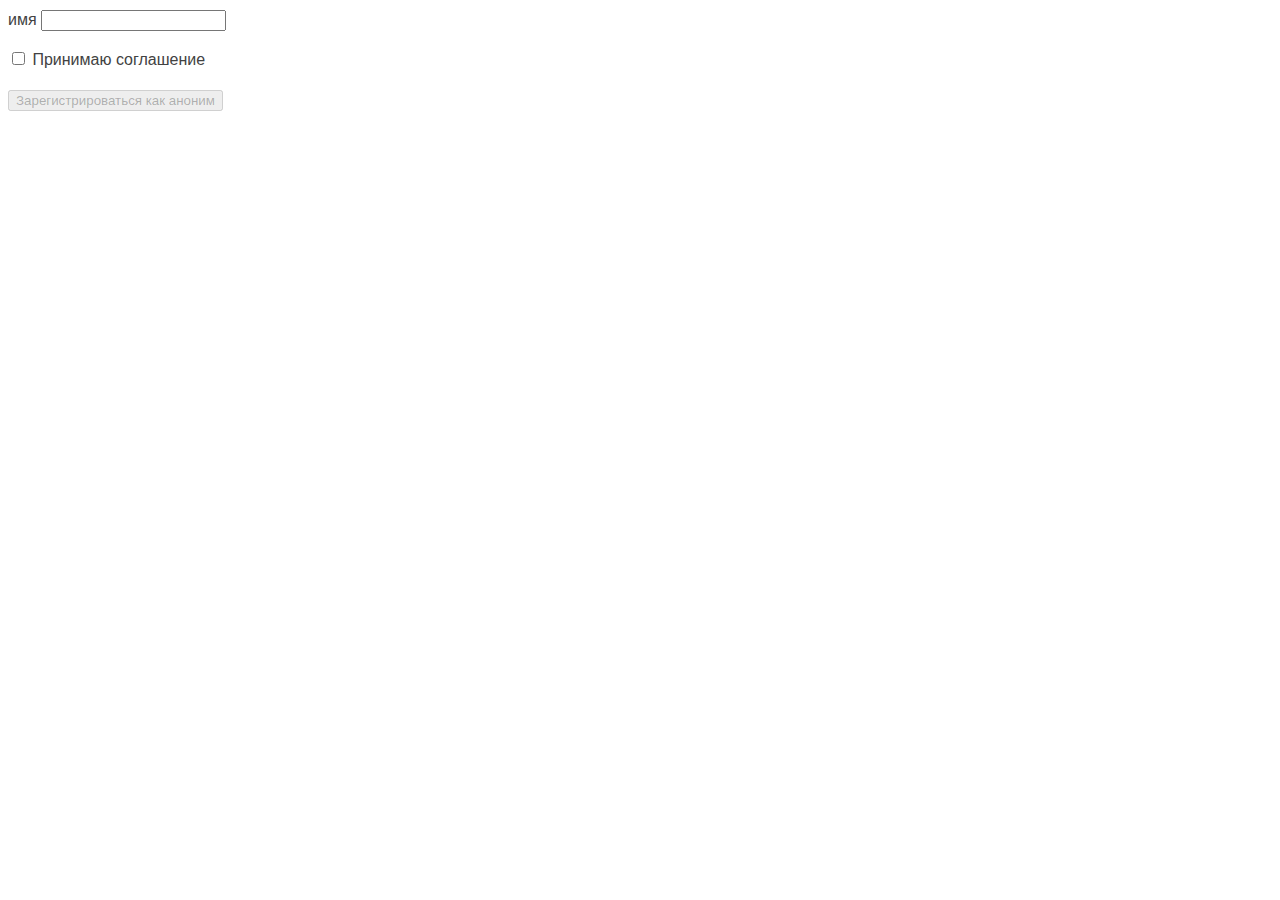
==== repeta.html @ 4fb0a94a "task 5 done" ====
<!DOCTYPE html>
<html lang="ru">
  <head>
    <meta charset="UTF-8" />
    <meta http-equiv="X-UA-Compatible" content="IE=edge" />
    <meta name="viewport" content="width=device-width, initial-scale=1.0" />
    <title>repeta</title>
    <style>
      body {
        font-family: -apple-system, BlinkMacSystemFont, 'Segoe UI', Roboto,
          Oxygen, Ubuntu, Cantarell, 'Open Sans', 'Helvetica Neue', sans-serif;
        background-color: #fff;
        color: #424242;
        line-height: 1.5;
      }
    </style>
  </head>
  <body>



<!-- 01<button type="button" class="js-target-btn">Целевая кнопка</button>
<button type="button" class="js-add-listener">Добавить слушателя</button>
<button type="button" class="js-remove-listener">снять слушателя</button> -->



<!-- 02<form class ="js-register-form" autocomplete="off">
  <div role="group">
    <label>
      Почта
      <input type="email" name="email" />
      </label>
      <label>
        Пароль
        <input name="password" type="password" />
    </label>
  </div>

  <br/>
  <div role="group">
    <b>Тип подписки:</b>
    <label>
      <input type="radio" name="subscription" value="free" />
      free
    </label>
    <label>
      <input type="radio" name="subscription" value="basic" />
      basic
    </label>
    <label>
      <input type="radio" name="subscription" value="pro" />
      pro
    </label>        
  </div>

  <br/>
  <button type="submit">Зарегистрироваться</button>
</form> -->


<!-- //03 -->
<label>
  имя
  <input type="text" class="js-input" />
</label>
<p>
  <label>
  <input type="checkbox" class="js-license" />
  Принимаю соглашение
</label>
</p>
<button type="submit" disabled class="js-button">
Зарегистрироваться как <span>аноним</span>
</button>


    <script src="js/repeta.js" type="module"></script>
  </body>
</html>
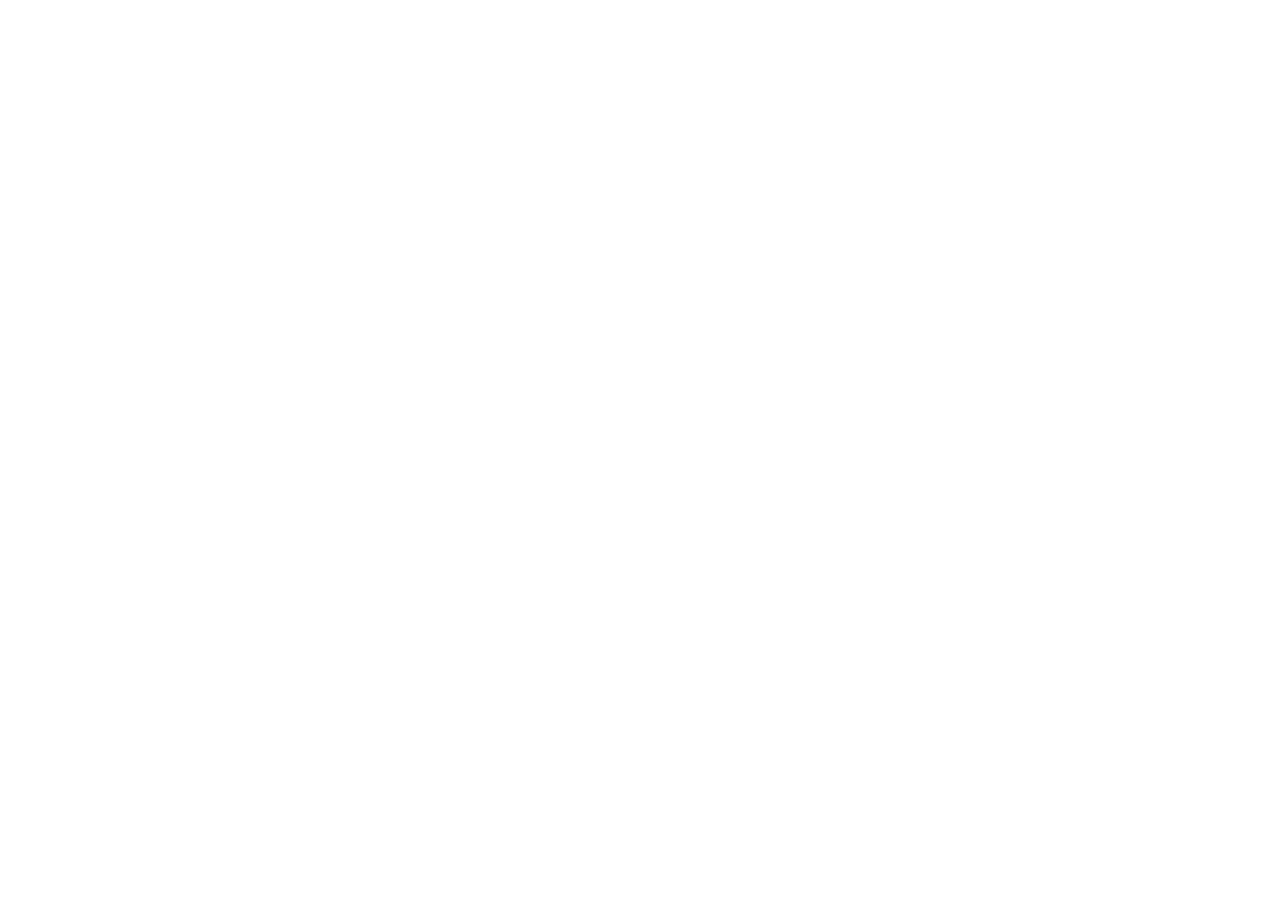
==== commit 3053341f: "task 4 done" ====
--- a/repeta.html
+++ b/repeta.html
@@ -9,19 +9,40 @@
       body {
         font-family: -apple-system, BlinkMacSystemFont, 'Segoe UI', Roboto,
           Oxygen, Ubuntu, Cantarell, 'Open Sans', 'Helvetica Neue', sans-serif;
-        background-color: #fff;
+        background-color: rgb(255, 255, 255);
         color: #424242;
         line-height: 1.5;
       }
+          /* .box {
+        width: 300px;
+        height: 300px;
+        background-color: #3f51b5;
+        display: flex;
+        align-items: center;
+        justify-content: center;
+    };
+    .box-active {
+        background-color: #089688;
+    };
+    .inner-box {
+        width: 100px;
+        height: 100px;
+        background-color: #ffc107;
+        display: flex;
+        align-items: center;
+        justify-content: center;
+    }; */
     </style>
   </head>
   <body>
 
 
 
-<!-- 01<button type="button" class="js-target-btn">Целевая кнопка</button>
+<!-- 01
+<button type="button" class="js-target-btn">Целевая кнопка</button>
 <button type="button" class="js-add-listener">Добавить слушателя</button>
 <button type="button" class="js-remove-listener">снять слушателя</button> -->
+
 
 
 
@@ -59,7 +80,9 @@
 </form> -->
 
 
-<!-- //03 -->
+
+
+<!-- //03
 <label>
   имя
   <input type="text" class="js-input" />
@@ -72,7 +95,24 @@
 </p>
 <button type="submit" disabled class="js-button">
 Зарегистрироваться как <span>аноним</span>
-</button>
+</button> -->
+
+
+<!-- //04
+<button class="js-clear">clear</button>
+<p class="output js-output"></p>
+ -->
+
+
+
+ <!-- //05 собития мишки
+ <div class="box js-box">
+   <div class="inner-box"></div>
+ </div> -->
+
+
+
+ 
 
 
     <script src="js/repeta.js" type="module"></script>
